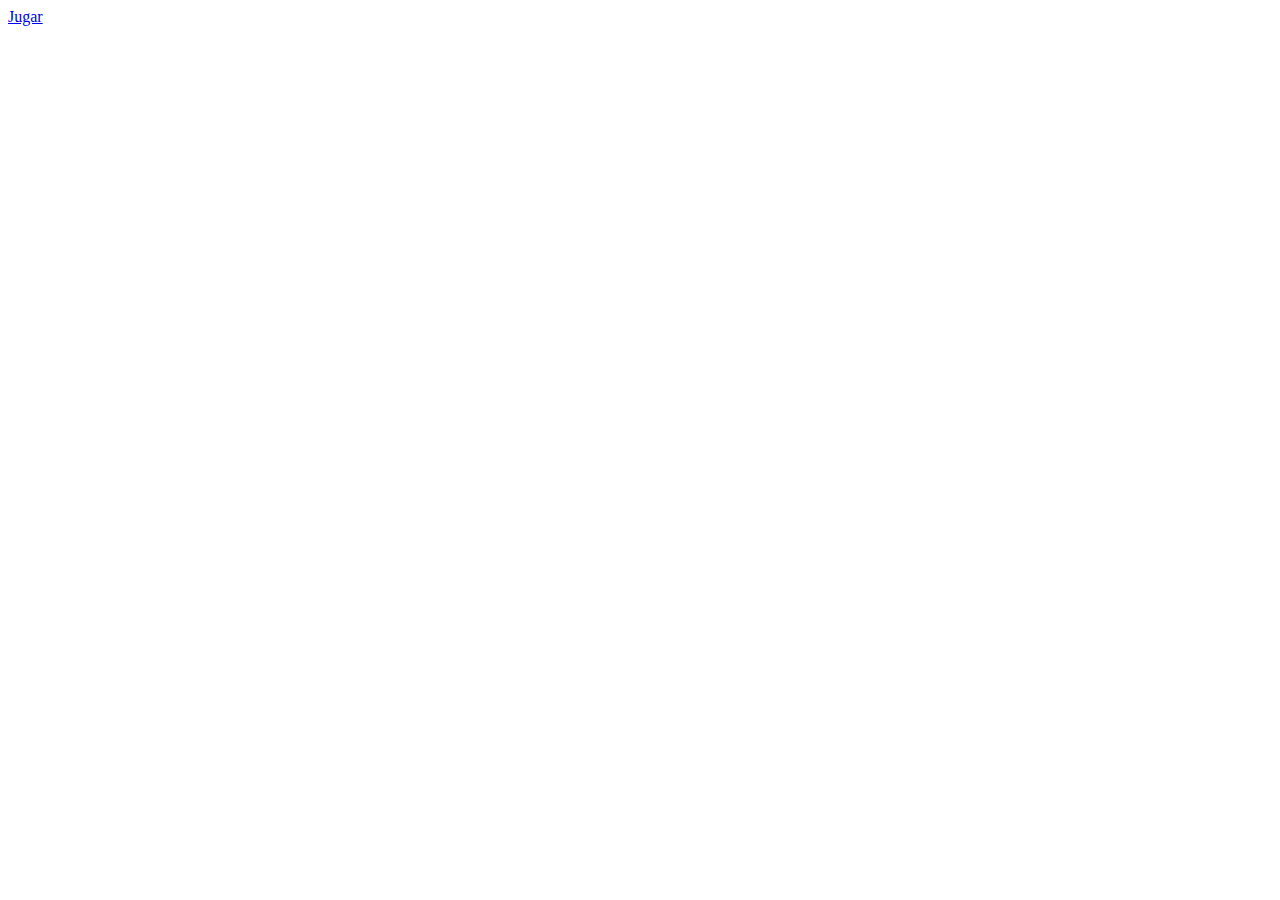
==== index.html @ 0cafcaf9 "subida del proyecto" ====
<!DOCTYPE html>
<html lang="en">
<head>
    <meta charset="UTF-8">
    <meta name="viewport" content="width=device-width, initial-scale=1.0">
    <title>Inicio</title>
</head>
<body>
    <a href="HTML/juego.html">Jugar</a>
</body>
</html>
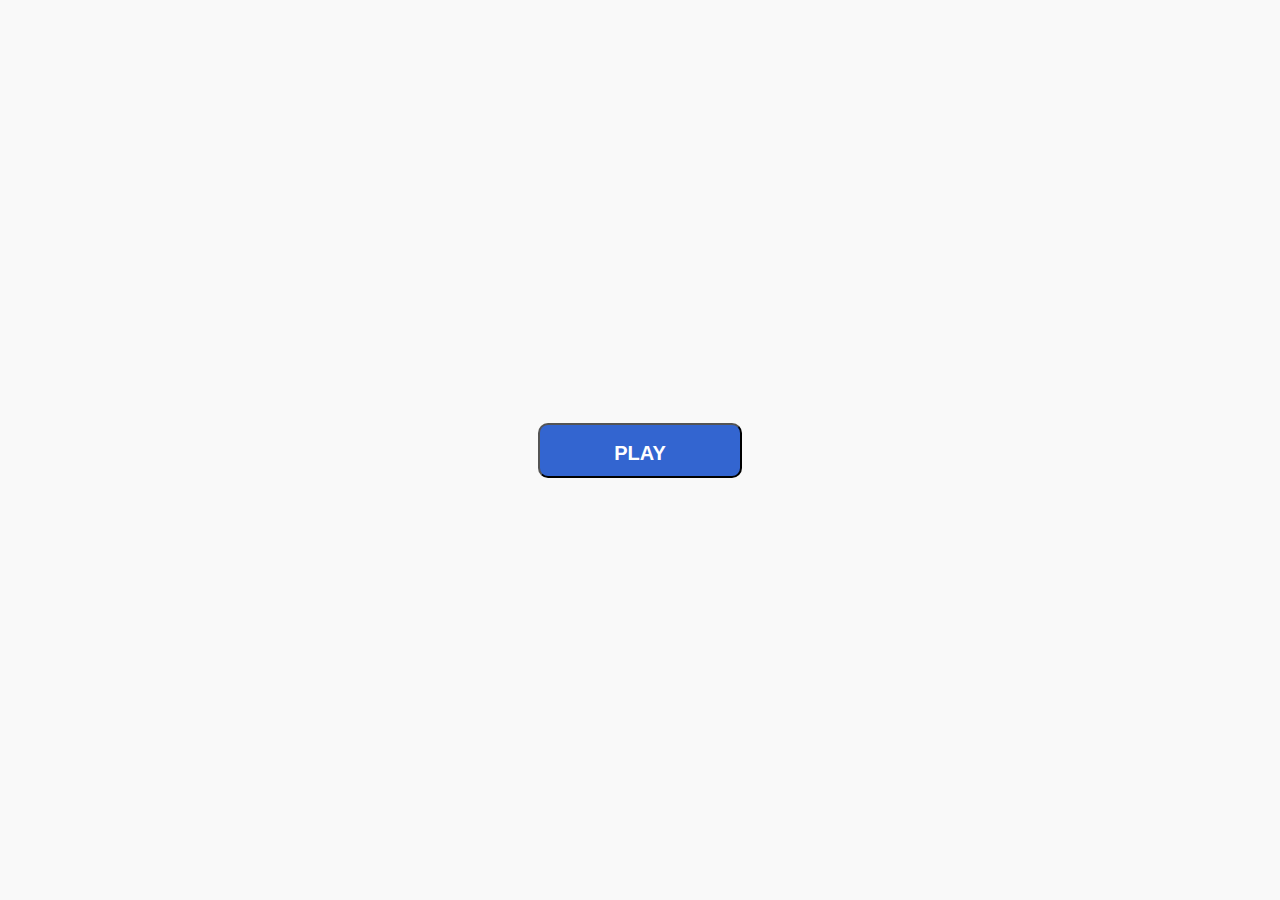
==== commit 17049870: "1er cambio" ====
--- a/index.html
+++ b/index.html
@@ -4,8 +4,14 @@
     <meta charset="UTF-8">
     <meta name="viewport" content="width=device-width, initial-scale=1.0">
     <title>Inicio</title>
+    <link rel="stylesheet" href="CSS/HojaDeInd.css">
 </head>
 <body>
-    <a href="HTML/juego.html">Jugar</a>
+    <div>
+        <button><a href="HTML/juego.html">
+            <strong><h2>PLAY</h2></strong>
+        </a></button>
+    </div>
+    
 </body>
 </html>--- a/CSS/HojaDeInd.css
+++ b/CSS/HojaDeInd.css
@@ -0,0 +1,29 @@
+body {
+    background-color: #f9f9f9;
+    height: 100vh;
+    margin: 0;
+    display: flex;
+    justify-content: center;
+    align-items: center;
+}
+div {
+    display: flex;
+    justify-content: center;
+    align-items: center;
+    width: 100%;
+    height: 100%;
+}
+button {
+    height: 55px;
+    width: 16%;
+    border-radius: 10px;
+    background-color: #3365d0;
+}
+a{
+    color: white;
+    text-decoration: None;
+}
+
+button:hover {
+    background-color: #e33232;
+}